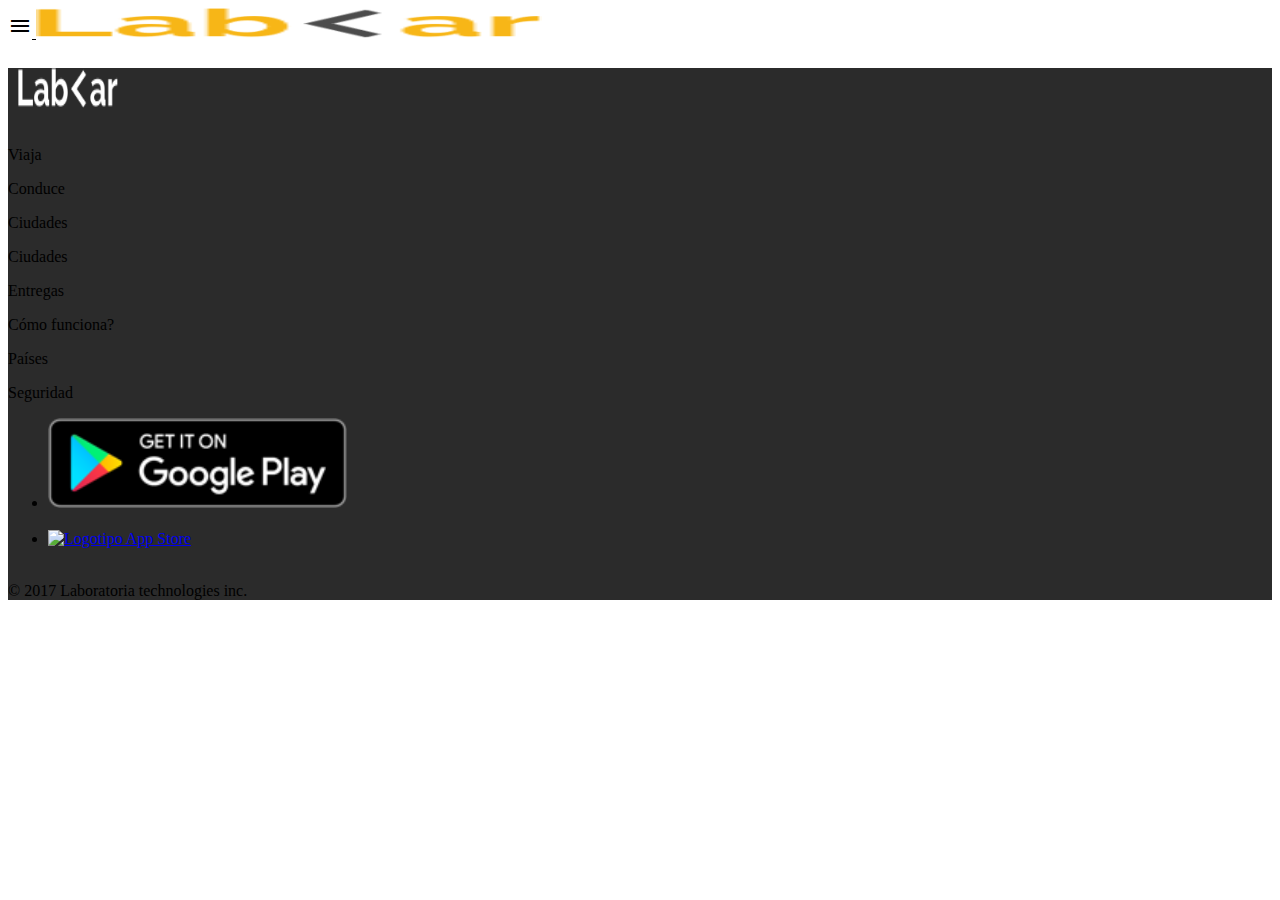
==== src/indexs.html @ 8220ea71 "Primeroas avances con vista mobile" ====
<!DOCTYPE html>
<html lang="en" dir="ltr">
 <head>
    <title>Lab Car</title>
    <!--Este meta es para que reconozca los diferentes tamaños de pantallas de dispositivos.-->
    <meta name="viewport" content="width=device-width, initial-scale=1, shrink-to-fit=no">
    <!--Es el la hoja de estilos del bootstrap que esta en la página versión 4 -->
    <link rel="stylesheet" href="https://stackpath.bootstrapcdn.com/bootstrap/4.1.1/css/bootstrap.min.css" integrity="sha384-WskhaSGFgHYWDcbwN70/dfYBj47jz9qbsMId/iRN3ewGhXQFZCSftd1LZCfmhktB" crossorigin="anonymous">
    <link href="https://fonts.googleapis.com/css?family=Lora:700" rel="stylesheet">
    <link rel="stylesheet" href="https://cdnjs.cloudflare.com/ajax/libs/materialize/1.0.0-rc.2/css/materialize.min.css">
    <link href="https://fonts.googleapis.com/icon?family=Material+Icons" rel="stylesheet">
    <!--Vínculo con archivo Css-->
    <link rel="stylesheet" href="css/style.css"/>
    <link rel="icon" href="assets/iconLogo.jpeg">
  </head>
  <body>
    <header>
        <!--Barra superior-->
        <nav>
            <div class="nav-wrapper container-fluid row">
                <a href="#" data-target="my-side-bar" class="sidenav-trigger">
                    <i class="material-icons">menu</i>
                </a>
                <a href="#!">
                    <img class="header-logo responsive-img logo" src="assets/logoForma.png" alt="Logotipo Cabecera">
                </a>
            </div>
        </nav>
      </header>
      <footer class="page-footer">
          <div class="container">
            <div class="row">
              <div class="col s4">
                <a href="#!">
                    <img class="footer-logo responsive-img logo" src="assets/logoBlanco.png" alt="Logotipo Footer">
                </a>
              </div>
            </div>
                <br>
              <div class="row">
              <span class="col s4">
                <p class="grey-text text-lighten-5">Viaja</p>
                <p class="grey-text text-lighten-5">Conduce</p>
                <p class="grey-text text-lighten-5">Ciudades</p>
                <p class="grey-text text-lighten-5">Ciudades</p>
                <p class="grey-text text-lighten-5">Entregas</p>
                <p class="grey-text text-lighten-5">Cómo funciona?</p>
                <p class="grey-text text-lighten-5">Países</p>
                <p class="grey-text text-lighten-5">Seguridad</p>
              </span>
              <span class="col s4">
                <ul>
                  <i class="fa fa-facebook-f" style="font-size:24px;color:white"></i>
                  <i class="fa fa-twitter" style="font-size:24px;color:white"></i>
                </ul>
                <ul>
                  <li><a href="#!">
                      <img class="brand-logo responsive-img logo" src="assets/googleLogo.png" alt="Logotipo Google Play">
                  </a></li>
                  <br>
                  <li><a href="#!">
                      <img class="brand-logo responsive-img logo" src="assets/appStore.png" alt="Logotipo App Store">
                  </a></li>
                </ul>
              </span>
            </div>
          </div>
          <br>
          <div class="footer-copyright">
            <div class="container grey-text text-lighten-5">
            © 2017 Laboratoria technologies inc.
            </div>
          </div>
        </footer>
        <script src="https://code.jquery.com/jquery-3.3.1.min.js" crossorigin="anonymous"></script>
        <script src="https://cdnjs.cloudflare.com/ajax/libs/materialize/1.0.0-rc.2/js/materialize.min.js"></script>
  </body>
</html>
---- src/css/style.css ----
nav{
   background-color: white;
   color: black;
   height: 60px;
}
nav ul a, nav a {
   color:black;
   font-weight: bold;
}
.header-logo {
  height: 30px;
  width: 40%;
  padding-left: 0px;
}
.sidenav-trigger{
  margin-left: 0;
  border-left: 0;
  padding-left: 0;
}
.brand-logo {
  height: 90px;
  padding-left: 0;
}
.footer-logo{
   height: 40px;
   width: 100px;
   padding-left: 10px;
}
.page-footer {
  background-color: rgb(43, 43, 43);
}
.fa {
  height: 40px;
  padding-left: 0;
  background-color: white;
}
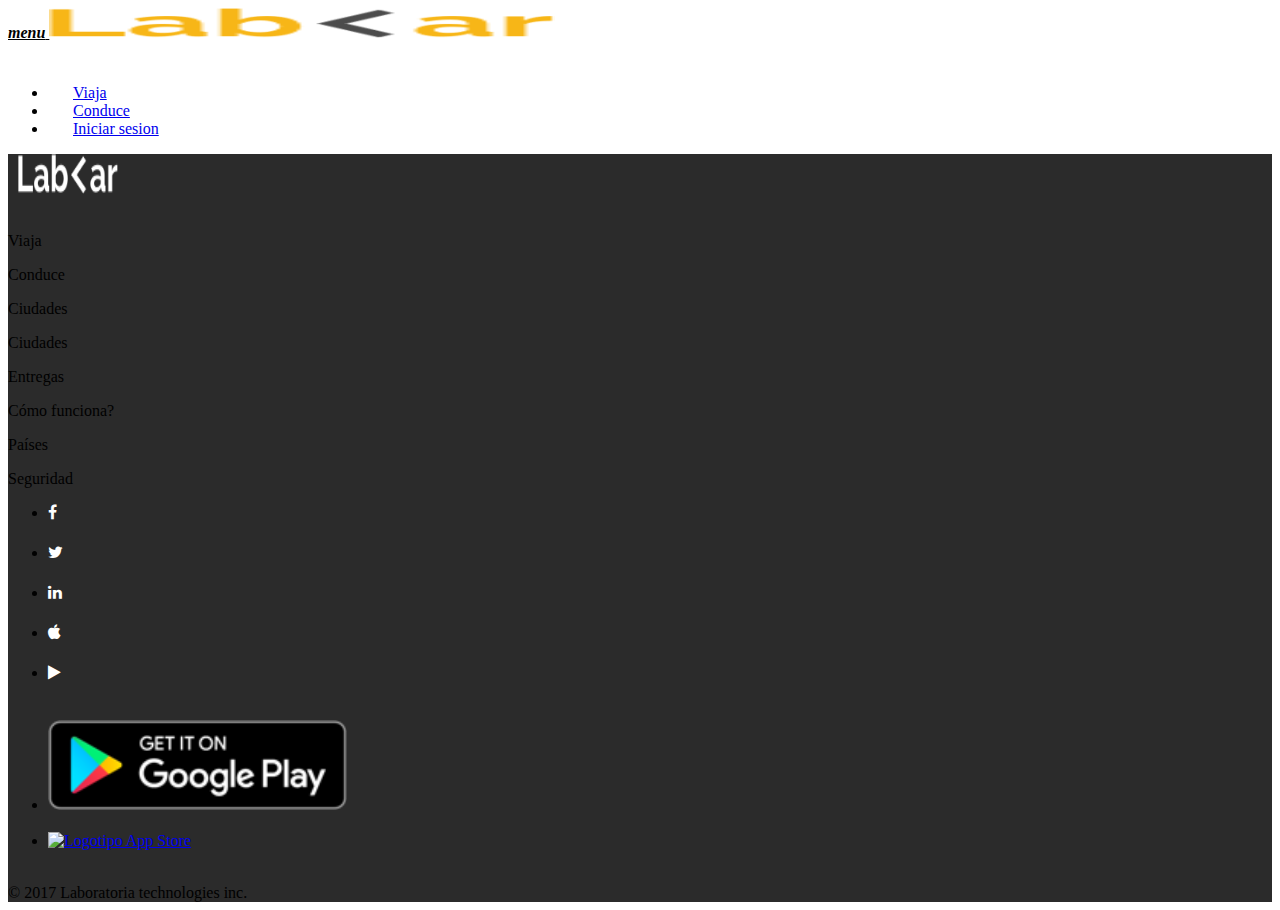
==== commit 73174f22: "Agregando estilos a redes sociales de footer" ====
--- a/src/indexs.html
+++ b/src/indexs.html
@@ -8,10 +8,9 @@
     <link rel="stylesheet" href="https://stackpath.bootstrapcdn.com/bootstrap/4.1.1/css/bootstrap.min.css" integrity="sha384-WskhaSGFgHYWDcbwN70/dfYBj47jz9qbsMId/iRN3ewGhXQFZCSftd1LZCfmhktB" crossorigin="anonymous">
     <link href="https://fonts.googleapis.com/css?family=Lora:700" rel="stylesheet">
     <link rel="stylesheet" href="https://cdnjs.cloudflare.com/ajax/libs/materialize/1.0.0-rc.2/css/materialize.min.css">
-    <link href="https://fonts.googleapis.com/icon?family=Material+Icons" rel="stylesheet">
+    <link rel="stylesheet" href="https://cdnjs.cloudflare.com/ajax/libs/font-awesome/4.7.0/css/font-awesome.min.css">
     <!--Vínculo con archivo Css-->
     <link rel="stylesheet" href="css/style.css"/>
-    <link rel="icon" href="assets/iconLogo.jpeg">
   </head>
   <body>
     <header>
@@ -26,6 +25,24 @@
                 </a>
             </div>
         </nav>
+        <!--Menu lateral-->
+        <ul id="my-side-bar" class="sidenav sidenav-fixed">
+            <li class="bar-element" id="goVenues">
+                <a href="#!">
+                    Viaja
+                </a>
+            </li>
+            <li class="bar-element">
+                <a href="#!" id="goGeneretions">
+                    Conduce
+                </a>
+            </li>
+            <li class="bar-element">
+                <a href="#!" id="goStudents">
+                    Iniciar sesion
+                </a>
+            </li>
+        </ul>
       </header>
       <footer class="page-footer">
           <div class="container">
@@ -50,8 +67,21 @@
               </span>
               <span class="col s4">
                 <ul>
-                  <i class="fa fa-facebook-f" style="font-size:24px;color:white"></i>
-                  <i class="fa fa-twitter" style="font-size:24px;color:white"></i>
+                  <li><a href="#!">
+                    <i class="fa fa-facebook-f" style="color:white"></i>
+                  </a></li>
+                  <li><a href="#!">
+                    <i class="fa fa-twitter" style="color:white"></i>
+                  </a></li>
+                  <li><a href="#!">
+                    <i class="fa fa-linkedin" style="color:white"></i>
+                  </a></li>
+                  <li><a href="#!">
+                    <i class="fa fa-apple" style="color:white"></i>
+                  </a></li>
+                  <li><a href="#!">
+                    <i class="fa fa-play" style="color:white"></i>
+                  </a></li>
                 </ul>
                 <ul>
                   <li><a href="#!">
--- a/src/css/style.css
+++ b/src/css/style.css
@@ -32,5 +32,26 @@
 .fa {
   height: 40px;
   padding-left: 0;
-  background-color: white;
+  text-align: center;
 }
+#my-side-bar {
+ width: 70px;
+
+ -o-transition:.5s;
+ -ms-transition:.5s;
+ -moz-transition:.5s;
+ -webkit-transition:.5s;
+ /* ...and now for the proper property */
+ transition:.5s;
+}
+
+#my-side-bar:hover {
+ width: 300px;
+}
+
+.bar-element{
+   width: 300px;
+}
+.sidenav li>a{
+   padding-left: 25px;
+}
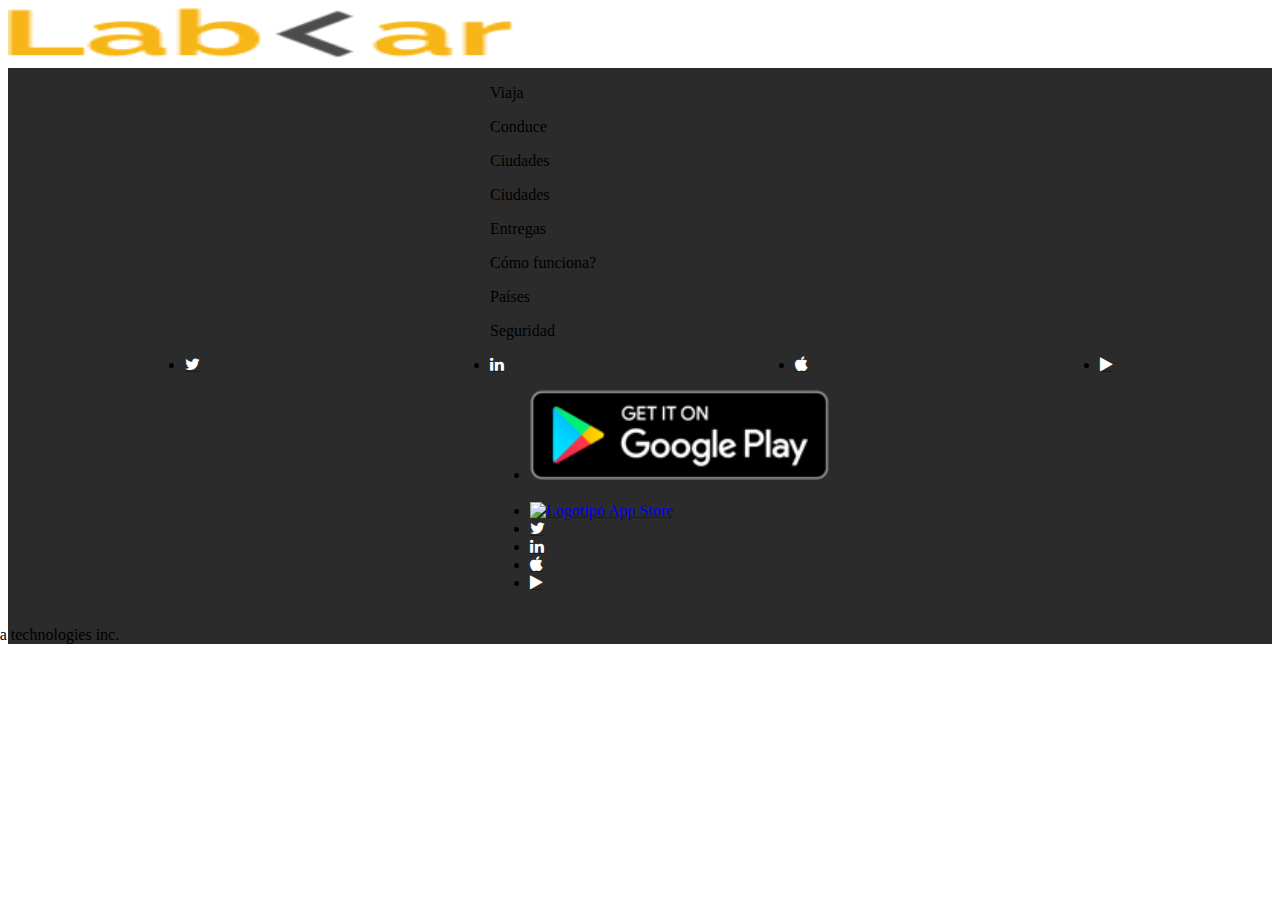
==== commit a363a623: "gregando footer" ====
--- a/src/indexs.html
+++ b/src/indexs.html
@@ -17,32 +17,15 @@
         <!--Barra superior-->
         <nav>
             <div class="nav-wrapper container-fluid row">
-                <a href="#" data-target="my-side-bar" class="sidenav-trigger">
-                    <i class="material-icons">menu</i>
+                <a href="#" data-target="my-side-bar" class="sidenav-trigger" class="glyphicon glyphicon-menu-hamburger" style="color:black">
                 </a>
+                <div class="col s3">
                 <a href="#!">
                     <img class="header-logo responsive-img logo" src="assets/logoForma.png" alt="Logotipo Cabecera">
                 </a>
+                </div>
             </div>
         </nav>
-        <!--Menu lateral-->
-        <ul id="my-side-bar" class="sidenav sidenav-fixed">
-            <li class="bar-element" id="goVenues">
-                <a href="#!">
-                    Viaja
-                </a>
-            </li>
-            <li class="bar-element">
-                <a href="#!" id="goGeneretions">
-                    Conduce
-                </a>
-            </li>
-            <li class="bar-element">
-                <a href="#!" id="goStudents">
-                    Iniciar sesion
-                </a>
-            </li>
-        </ul>
       </header>
       <footer class="page-footer">
           <div class="container">
@@ -66,7 +49,7 @@
                 <p class="grey-text text-lighten-5">Seguridad</p>
               </span>
               <span class="col s4">
-                <ul>
+                <ul class="container">
                   <li><a href="#!">
                     <i class="fa fa-facebook-f" style="color:white"></i>
                   </a></li>
@@ -91,6 +74,18 @@
                   <li><a href="#!">
                       <img class="brand-logo responsive-img logo" src="assets/appStore.png" alt="Logotipo App Store">
                   </a></li>
+                  <li><a href="#!">
+                    <i class="fa fa-twitter" style="color:white"></i>
+                  </a></li>
+                  <li><a href="#!">
+                    <i class="fa fa-linkedin" style="color:white"></i>
+                  </a></li>
+                  <li><a href="#!">
+                    <i class="fa fa-apple" style="color:white"></i>
+                  </a></li>
+                  <li><a href="#!">
+                    <i class="fa fa-play" style="color:white"></i>
+                  </a></li>
                 </ul>
               </span>
             </div>
--- a/src/css/style.css
+++ b/src/css/style.css
@@ -8,7 +8,7 @@
    font-weight: bold;
 }
 .header-logo {
-  height: 30px;
+  height: 50px;
   width: 40%;
   padding-left: 0px;
 }
@@ -33,6 +33,7 @@
   height: 40px;
   padding-left: 0;
   text-align: center;
+  display: inline;
 }
 #my-side-bar {
  width: 70px;
@@ -54,4 +55,14 @@
 }
 .sidenav li>a{
    padding-left: 25px;
+   color: black;
 }
+.container {
+  display: grid;
+  grid-template-columns: repeat(5,300px);
+  grid-gap: 5px;
+  justify-content: center;
+  margin: 0;
+  border: 0;
+  padding: 0;
+}
